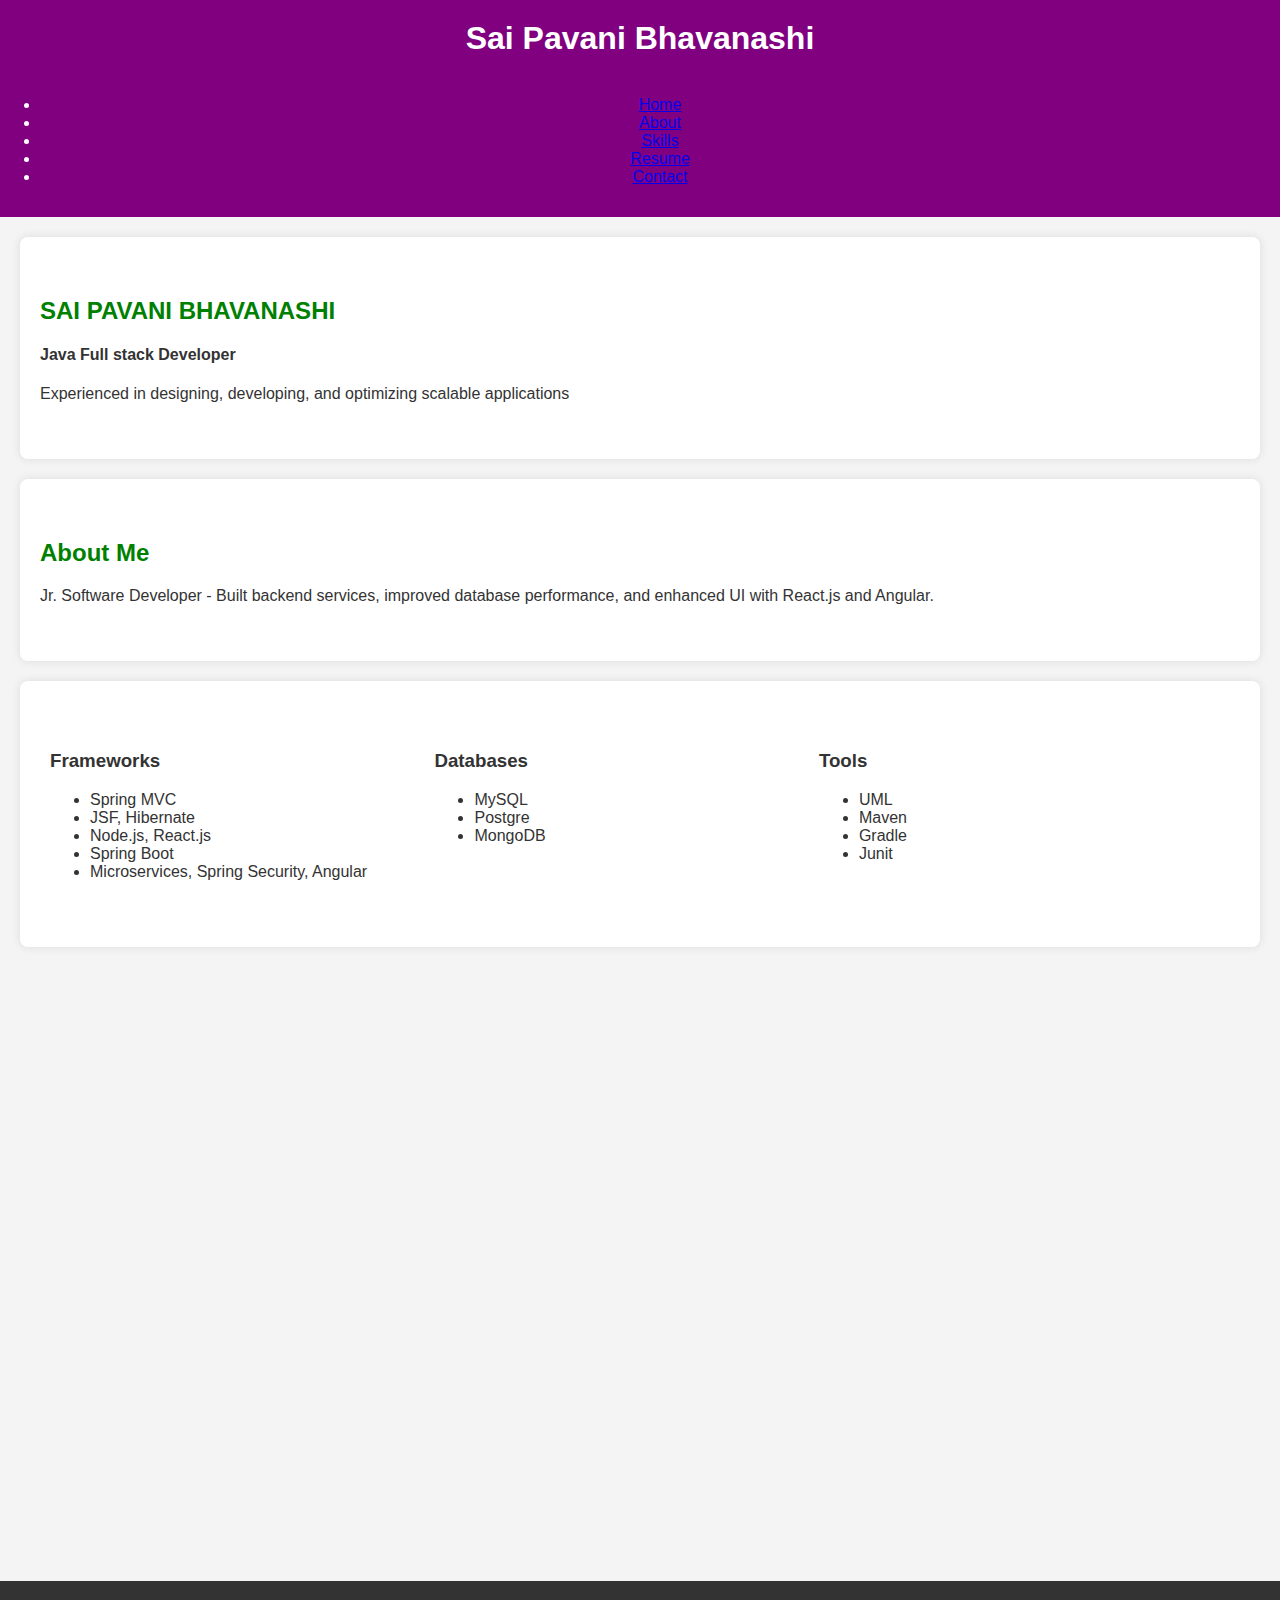
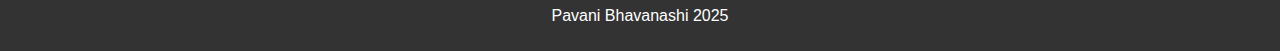
==== index.html @ c8fd5bea "updated" ====
<!DOCTYPE html>
<html lang="en">
<head>
    <meta charset="UTF-8">
    <meta name="viewport" content="width=device-width, initial-scale=1.0">
    <title>My Resume</title>
    <link rel="stylesheet" href="style.css">
</head>
<body>
    <header>
        <h1>Sai Pavani Bhavanashi</h1>
        <img src=" "
        <nav>
            <ul>
                <li><a href="#home">Home</a></li>
                <li><a href="#about">About</a></li>
                <li><a href="#skills">Skills</a></li>
                <li><a href="#resume">Resume</a></li>
                <li><a href="#contact">Contact</a></li>
            </ul>
        </nav> 
    </header>
    
    <section id="home" class ="animate slide-up">
        <h2>SAI PAVANI BHAVANASHI</h2>
        <h4>Java Full stack Developer</h4>
        <p>Experienced in designing, developing, and optimizing scalable applications </p>
    </section>

    <section id="about" class ="animate slide-up">
        <h2>About Me</h2>
        <p>Jr. Software Developer - Built backend services, improved database performance, and enhanced UI with React.js and Angular.</p>
    </section>

    <section id="skills" class ="animate slide-up">
      <div class = "skill-card">
        <div class = "skills-grid">
        <h3>Frameworks</h3>
        <ul>
            <li>Spring MVC</li>
            <li> JSF, Hibernate</li>
            <li>Node.js, React.js</li>
            <li>Spring Boot</li>
            <li>Microservices, Spring Security, Angular</li>
        </ul>
      </div>
      <div class="skills-grid">
        <h3>Databases</h3>
        <ul>
            <li>MySQL</li>
            <li>Postgre</li>
            <li>MongoDB</li>
        </ul>
      </div>
      <div class="skills-grid">
        <h3>Tools</h3>
        <ul>
            <li>UML</li>
            <li>Maven</li>
            <li>Gradle</li>
            <li>Junit</li>
        </ul>
      </div>
    </section>
    <section id ="resume" class ="animate slide-up">
        <h2>RESUME</h2>
        <a href= "linked.pdf" class="download-btn">Download Me </a>
        <p> <b>
           <h4> EDUCATION </h4>
            Masters in computer science  Dec 2024
            University of Central Missouri 
            Bachelors in Information Technology  Aug 2021
        </p>
         <p>  <h4>CERTIFICATION</h4>
            AWS Certified Cloud Practitioner Essentials
            Data Analysis with SQL
            Programming for Everybody 
            </b>
            </p>
    </section>
    <section id="contact" class ="animate slide-up">
        <h2>Contact</h2>
        <p>Email :<a href="https://mail.google.com/mail/u/0/?tab=rm&ogbl#inbox?compose=GTvVlcSKhbkXfBhxgTFpMJGRvgmBZJhlnSLMmLmWpkbsvJQhvxzsxGTWFZprlmdTPjBMjdmDkQrZC" >pbhavanashi@gmail.com </a></p>
        <p>Contact : 9139120506</p>
    </section>
    <footer>
        <p> Pavani Bhavanashi 2025</p>
    </footer>
    <button class="scroll-top-btn" >Top</button>
    <script src="script.js"></script>
</body>
</html>
---- style.css ----
/* General Styling */
body {
    font-family: Arial, sans-serif;
    margin: 0;
    padding: 0;
    background-color: #f4f4f4;
    color: #333;
}

/* Header */
header {
    background-color: purple;
    color: white;
    text-align: center;
    padding: 15px 0;
}

header h1 {
    margin: 5px;
}

nav ul {
    list-style-type:initial;
    padding: 1px;
}

nav ul li {
    display:inline;
    margin: 0 15px;
}
nav ul li :hover{
    background-color:beige;
}

nav ul li a {
    color: burlywood;
    text-decoration: none;
    font-weight: bold;
}

/* Sections */
section {
    padding: 40px 20px;
    margin: 20px;
    background: white;
    border-radius: 8px;
    box-shadow: 0px 0px 10px rgba(0, 0, 0, 0.1);
}
h2{
    color: green;
}
/* Slide-Up Animation */
.animate.slide-up {
    opacity: 0;
    transform: translateY(30px); /* Start position */
    transition: opacity 0.6s ease-out, transform 0.6s ease-out;
}

.animate.slide-up.visible {
    opacity: 1;
    transform: translateY(0); /* Move to normal position */
}


/* Skills Grid */
.skills-grid {
    display: inline-block;
    width: 30%;
    vertical-align: top;
    padding: 10px;
}

.skill-card {
    display:contents;
    justify-content: space-around;
}

/* Resume Download Button */
.download-btn {
    display: inline-block;
    background-color: #0073e6;
    color: white;
    padding: 10px 15px;
    text-decoration: none;
    border-radius: 5px;
}

.download-btn:hover {
    background-color: #005bb5;
}

/* Contact Section */
#contact a {
    color: #0073e6;
    text-decoration: none;
    font-weight: bold;
}

/* Footer */
footer {
    text-align: center;
    padding: 10px;
    background: #333;
    color: white;
}

/* Scroll-to-Top Button */
.scroll-top-btn {
    position: fixed;
    bottom: 20px;
    right: 20px;
    background-color: #0073e6;
    color: white;
    padding: 10px;
    border: none;
    cursor: pointer;
    border-radius: 5px;
    display: none;
}

.scroll-top-btn:hover {
    background-color: #005bb5;
}

/* Responsive Design */
@media (max-width: 768px) {
    .skills-grid {
        width: 100%;
        display: block;
    }

    nav ul li {
        display: block;
        text-align: center;
    }
}
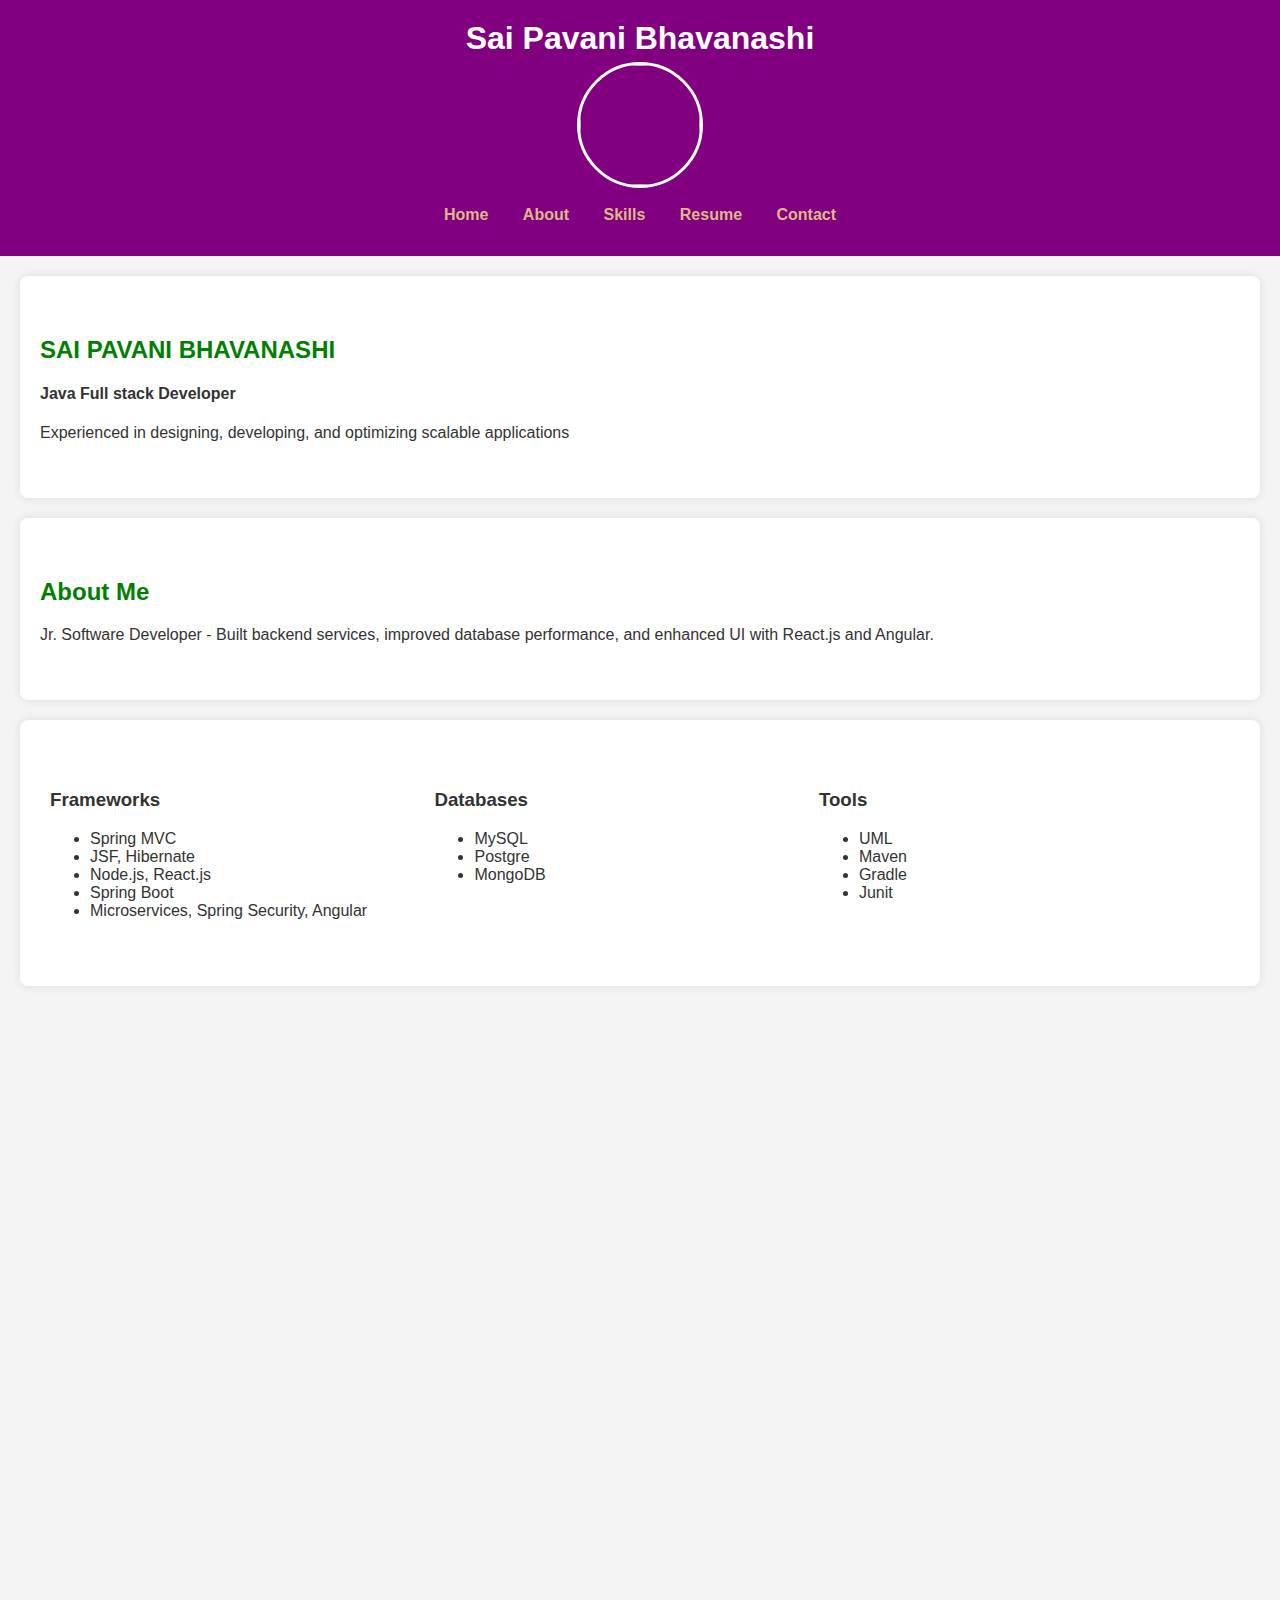
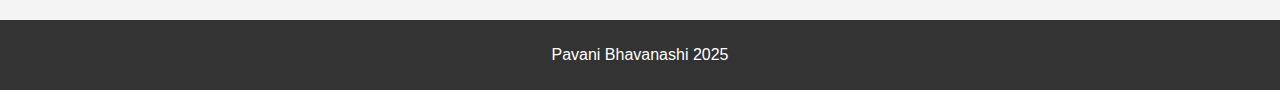
==== commit 59050afb: "updated" ====
--- a/index.html
+++ b/index.html
@@ -9,7 +9,7 @@
 <body>
     <header>
         <h1>Sai Pavani Bhavanashi</h1>
-        <img src=" "
+        <img src=" C:\Users\bhava\OneDrive\Desktop\profile.jpg" class="profile-pic"/>
         <nav>
             <ul>
                 <li><a href="#home">Home</a></li>
--- a/style.css
+++ b/style.css
@@ -56,6 +56,13 @@
     transition: opacity 0.6s ease-out, transform 0.6s ease-out;
 }
 
+.profile-pic{
+    width: 120px;
+    height: 120px;
+    border-radius: 50%; /* Makes it circular */
+    object-fit: cover; /* Ensures zoom effect without distortion */
+    border: 3px solid white;
+}
 .animate.slide-up.visible {
     opacity: 1;
     transform: translateY(0); /* Move to normal position */
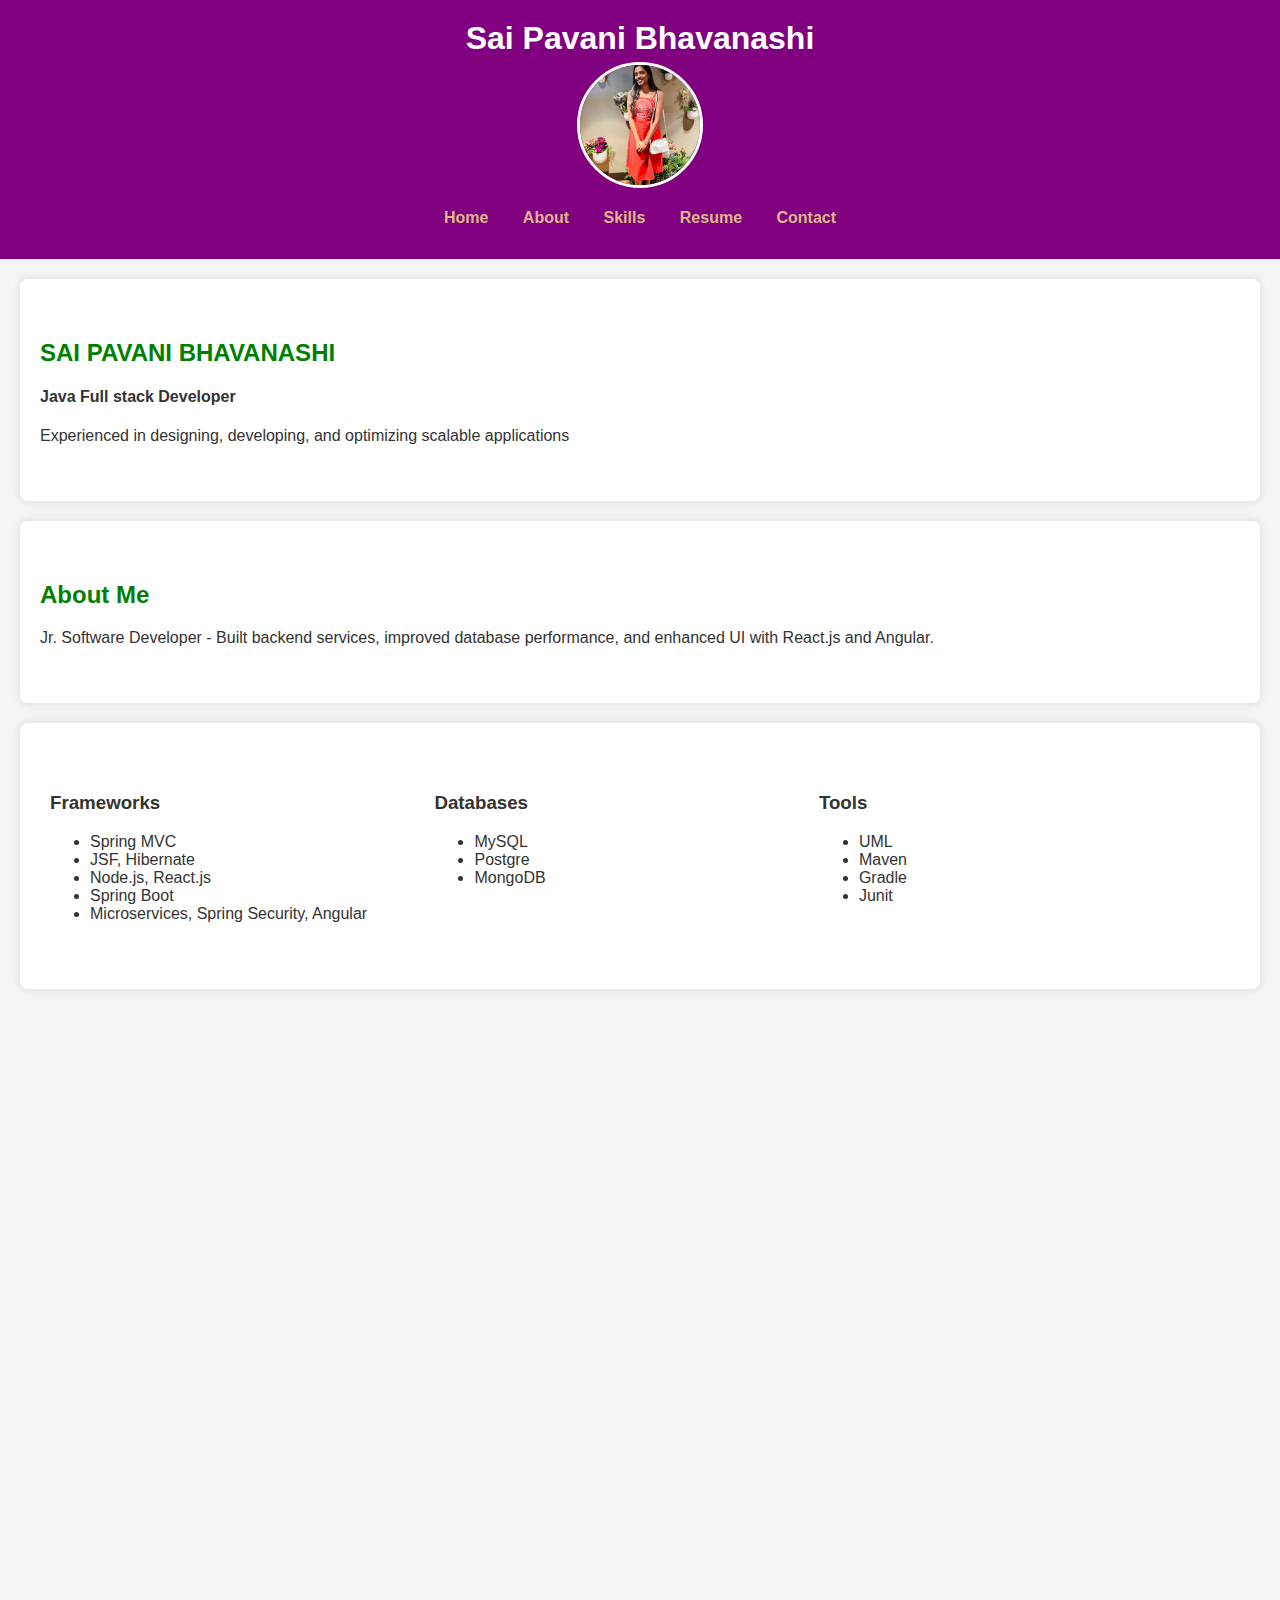
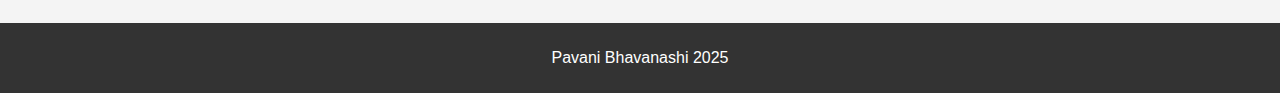
==== commit 1a1843e5: "updated" ====
--- a/index.html
+++ b/index.html
@@ -9,7 +9,7 @@
 <body>
     <header>
         <h1>Sai Pavani Bhavanashi</h1>
-        <img src=" C:\Users\bhava\OneDrive\Desktop\profile.jpg" class="profile-pic"/>
+        <img src="profile.jpg" class="profile-pic"/>
         <nav>
             <ul>
                 <li><a href="#home">Home</a></li>
